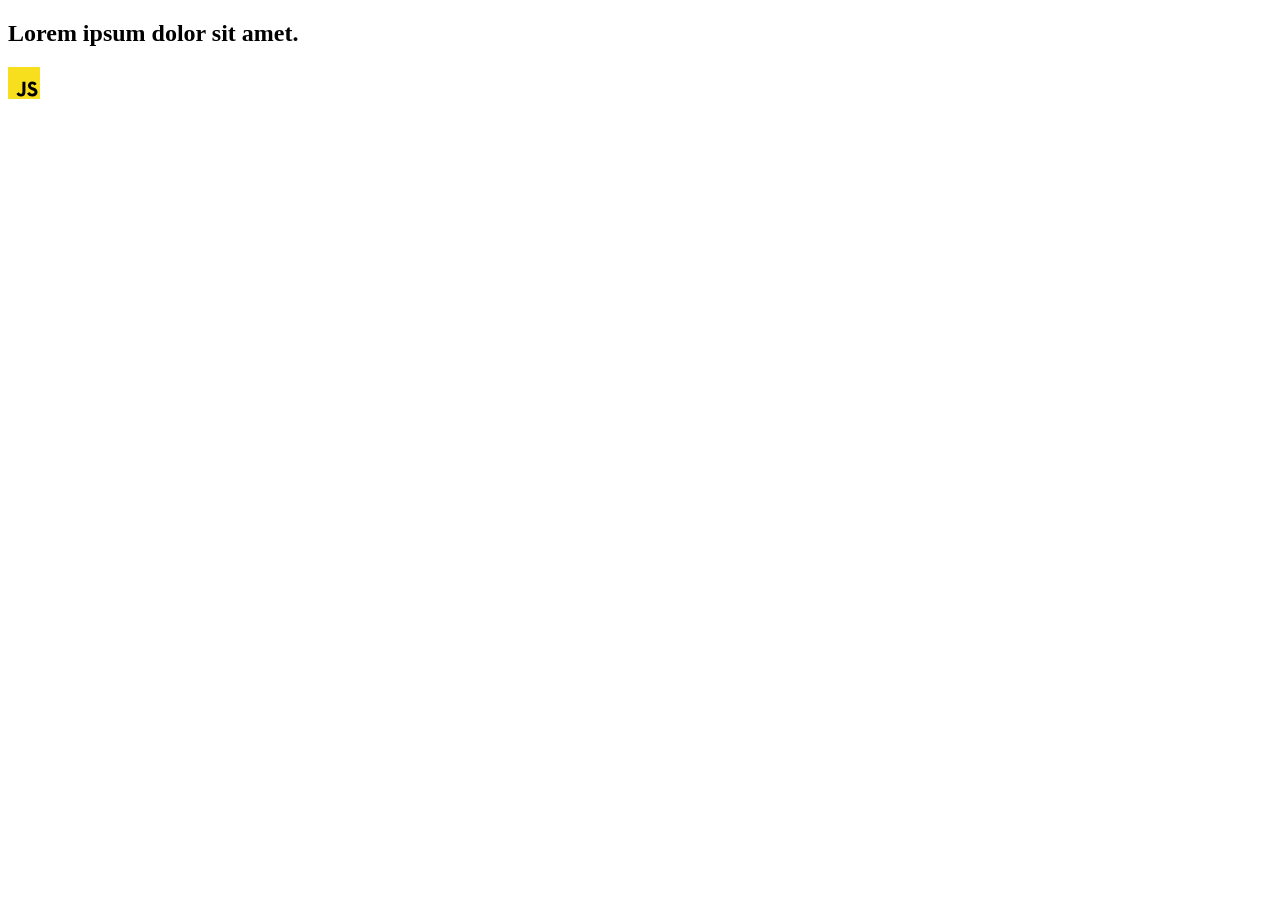
==== src/index.html @ ebe64946 "Initial commit" ====
<!DOCTYPE html>
<html lang="en">
  <head>
    <meta charset="UTF-8" />
    <link rel="icon" type="image/svg+xml" href="/favicon.svg" />
    <meta name="viewport" content="width=device-width, initial-scale=1.0" />
    <title>Vanilla App Template</title>
    <link rel="stylesheet" href="./css/styles.css" />
  </head>
  <body>
    <load ="partials/header.html" />

    <section>
      <h1>Lorem ipsum dolor sit amet.</h1>
      <!-- Path to images as from index.html file -->
      <img src="./img/javascript.svg" alt="" />
    </section>

    <!-- Loads the specified .html file -->
    <load ="partials/vite-promo.html" />

    <script type="module" src="./main.js"></script>
  </body>
</html>
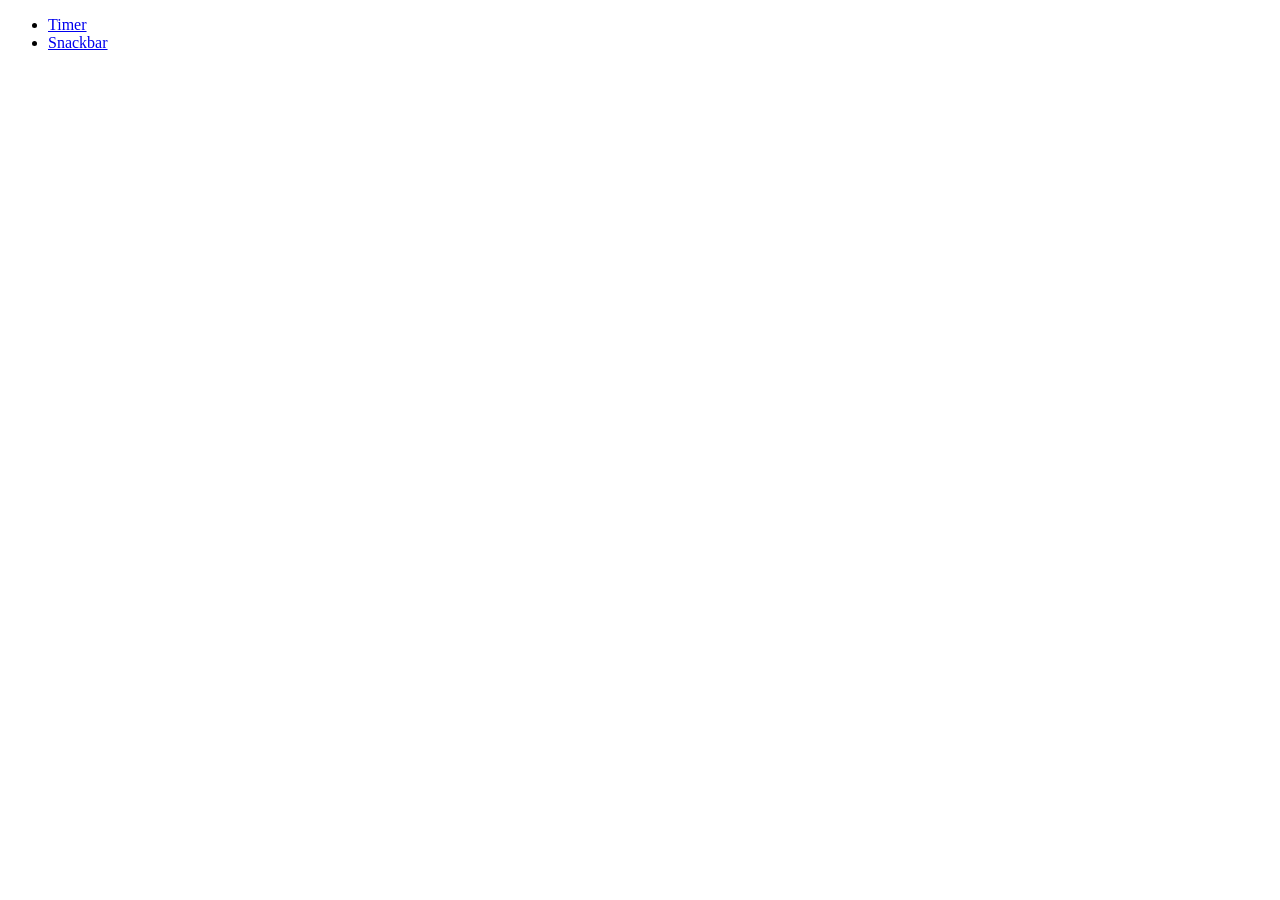
==== commit a89676a4: "home10" ====
--- a/src/index.html
+++ b/src/index.html
@@ -1,24 +1,20 @@
 <!DOCTYPE html>
 <html lang="en">
-  <head>
-    <meta charset="UTF-8" />
-    <link rel="icon" type="image/svg+xml" href="/favicon.svg" />
-    <meta name="viewport" content="width=device-width, initial-scale=1.0" />
-    <title>Vanilla App Template</title>
-    <link rel="stylesheet" href="./css/styles.css" />
-  </head>
-  <body>
-    <load ="partials/header.html" />
+<head>
+  <meta charset="UTF-8">
+  <meta http-equiv="X-UA-Compatible" content="IE=edge">
+  <meta name="viewport" content="width=device-width, initial-scale=1.0">
+  <title>Homework 10</title>
 
-    <section>
-      <h1>Lorem ipsum dolor sit amet.</h1>
-      <!-- Path to images as from index.html file -->
-      <img src="./img/javascript.svg" alt="" />
-    </section>
+</head>
+<body>
+  <ul>
+      <li><a href="01-timer.html">Timer</a></li>
+      <li><a href="02-snackbar.html">Snackbar</a></li>
+      
+    </ul>
+</body>
+</html>
 
-    <!-- Loads the specified .html file -->
-    <load ="partials/vite-promo.html" />
 
-    <script type="module" src="./main.js"></script>
-  </body>
-</html>
+
